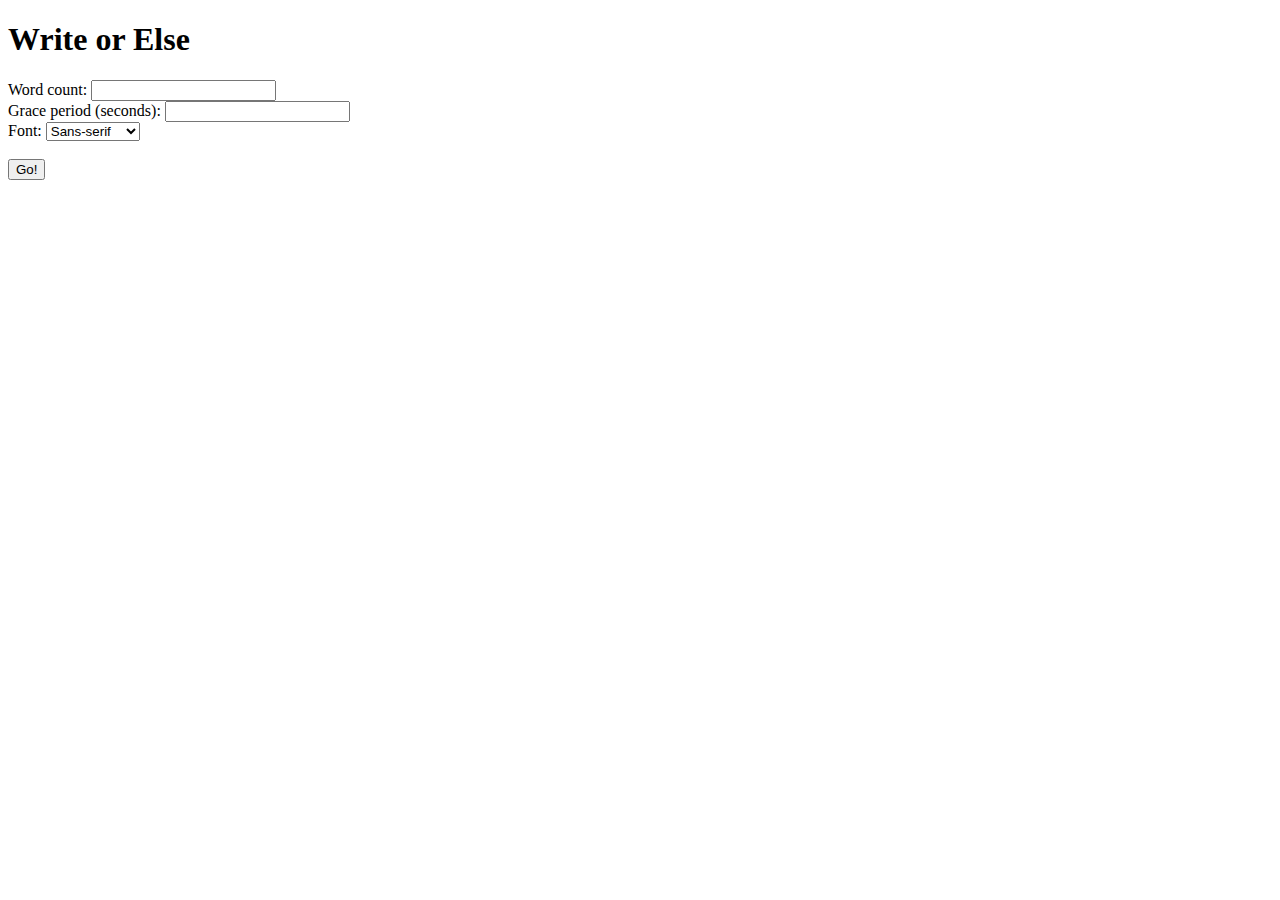
==== index.html @ 365ed9e4 "initial main page" ====
<!DOCTYPE html>
<html lang="en">
<head>
    <meta charset="UTF-8">
    <meta name="viewport" content="width=device-width, initial-scale=1.0">
    <title>Write or Else</title>
</head>
<body>
    <h1>Write or Else</h1>

    <form>
        
        <!-- settings i guess -->
        <!--TODO: write good code that doesnt spam <br> around (flexbox probably) -->

        <label for="words">Word count: </label>
        <input type="number" id="words" name="words">
        
        <br>

        <label for="grace">Grace period (seconds): </label>
        <input type="number" id="grace" name="grace">

        <br>

        <label for="font">Font: </label>
        <select id="font" name="font">
            <option value="sans" style="font-family: sans-serif;" selected>Sans-serif</option>
            <option value="mono" style="font-family: monospace;">Monospace</option>
            <option value="comic" style="font-family: 'Comic Sans MS';">Comic Sans</option>
            <option value="serif" style="font-family: serif;">Serif</option>
        </select>

        <br><br>

        <input type="submit" value="Go!" />
    </form>
</body>
</html>
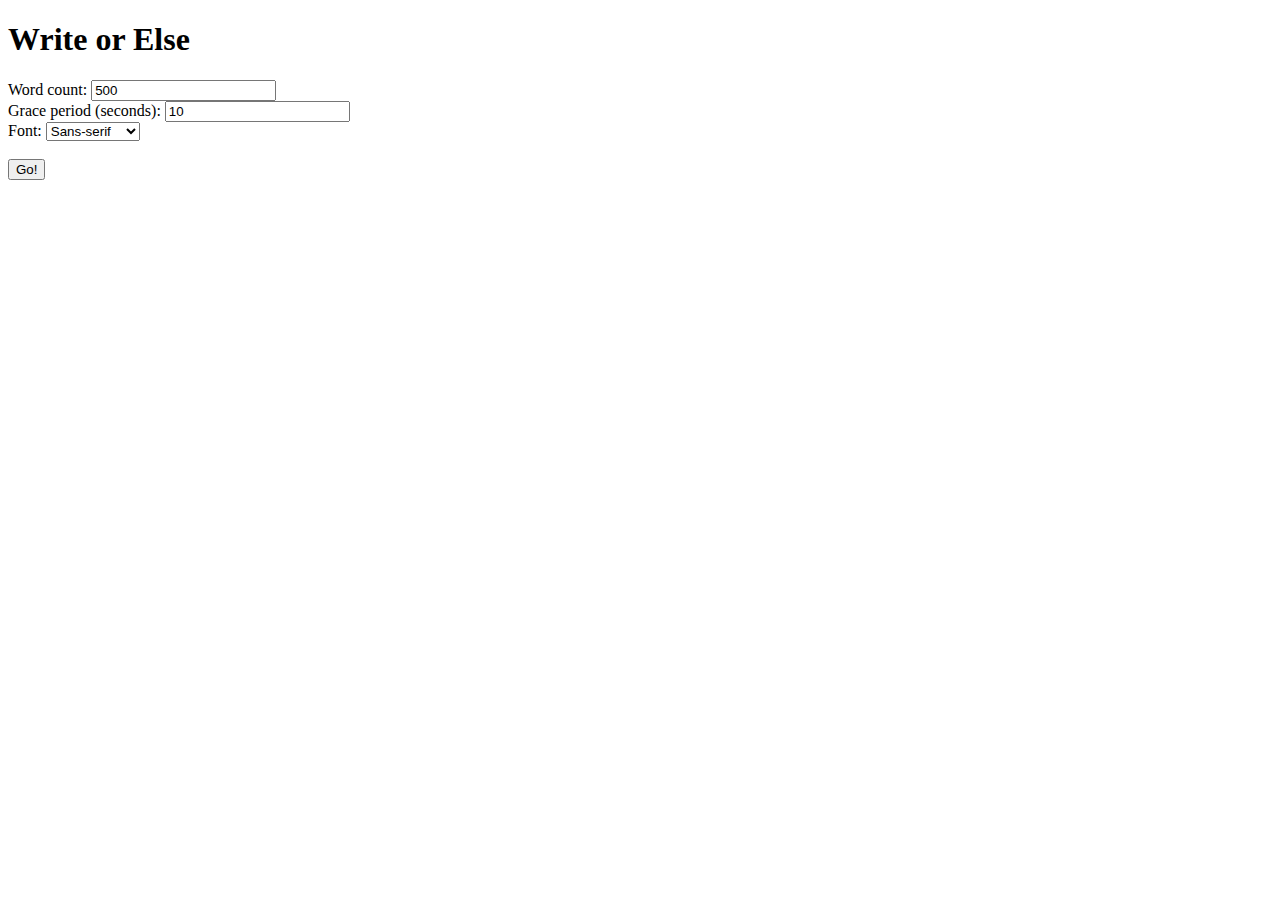
==== commit 7dd34a5d: "go to write-now.html when you press go" ====
--- a/index.html
+++ b/index.html
@@ -8,18 +8,18 @@
 <body>
     <h1>Write or Else</h1>
 
-    <form>
+    <form action="write-now.html">
         
         <!-- settings i guess -->
         <!--TODO: write good code that doesnt spam <br> around (flexbox probably) -->
 
         <label for="words">Word count: </label>
-        <input type="number" id="words" name="words">
+        <input type="number" id="words" name="words" value="500" min="0" required>
         
         <br>
 
         <label for="grace">Grace period (seconds): </label>
-        <input type="number" id="grace" name="grace">
+        <input type="number" id="grace" name="grace" value="10" min="0" required>
 
         <br>
 
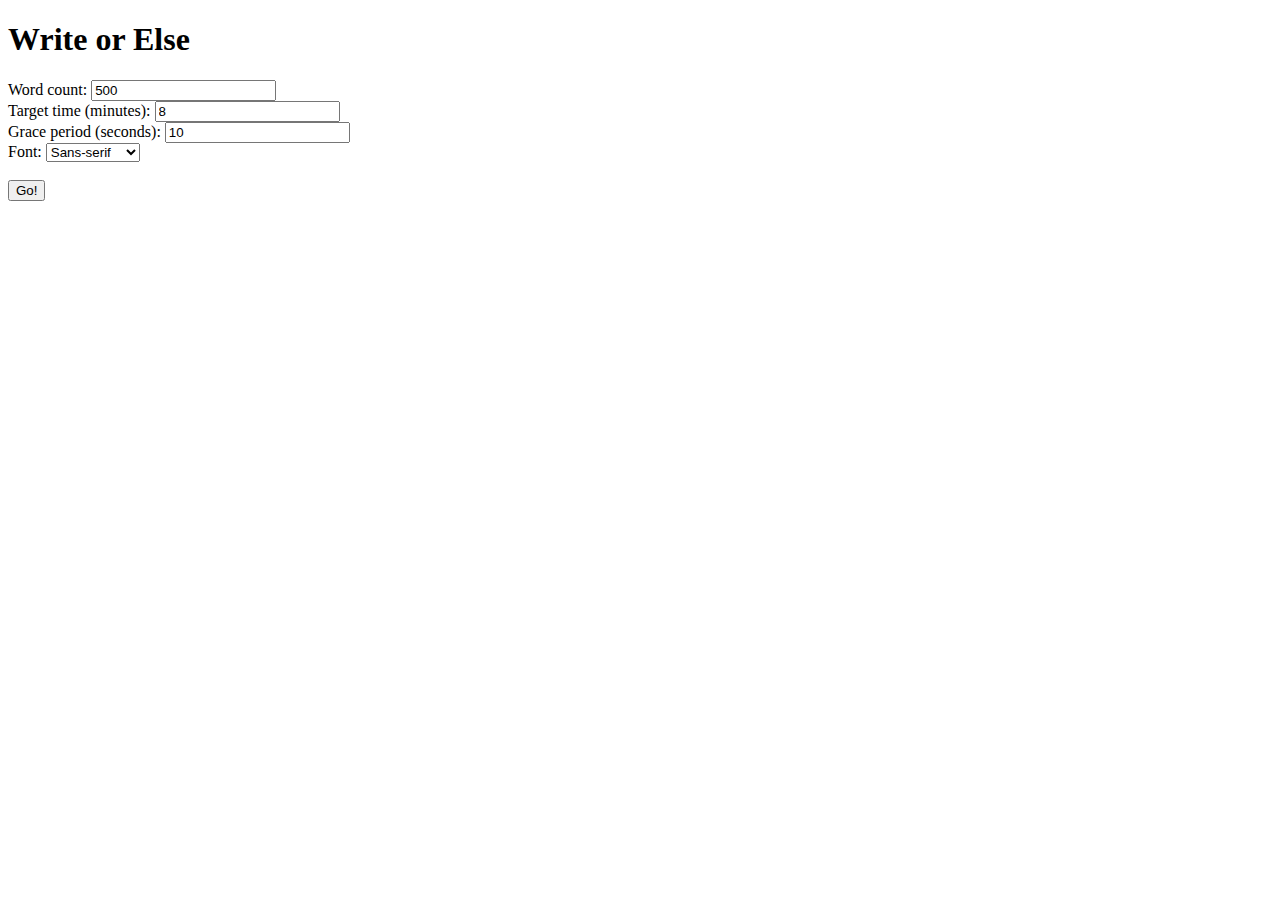
==== commit c557b66a: "Update index.html" ====
--- a/index.html
+++ b/index.html
@@ -3,6 +3,7 @@
 <head>
     <meta charset="UTF-8">
     <meta name="viewport" content="width=device-width, initial-scale=1.0">
+    <link rel="stylesheet" href="style.css">
     <title>Write or Else</title>
 </head>
 <body>
@@ -16,6 +17,11 @@
         <label for="words">Word count: </label>
         <input type="number" id="words" name="words" value="500" min="0" required>
         
+        <br>
+
+        <label for="grace">Target time (minutes): </label>
+        <input type="number" id="target" name="target" value="8" min="0" required>
+
         <br>
 
         <label for="grace">Grace period (seconds): </label>
@@ -36,4 +42,4 @@
         <input type="submit" value="Go!" />
     </form>
 </body>
-</html>+</html>
--- a/style.css
+++ b/style.css
@@ -0,0 +1 @@
+
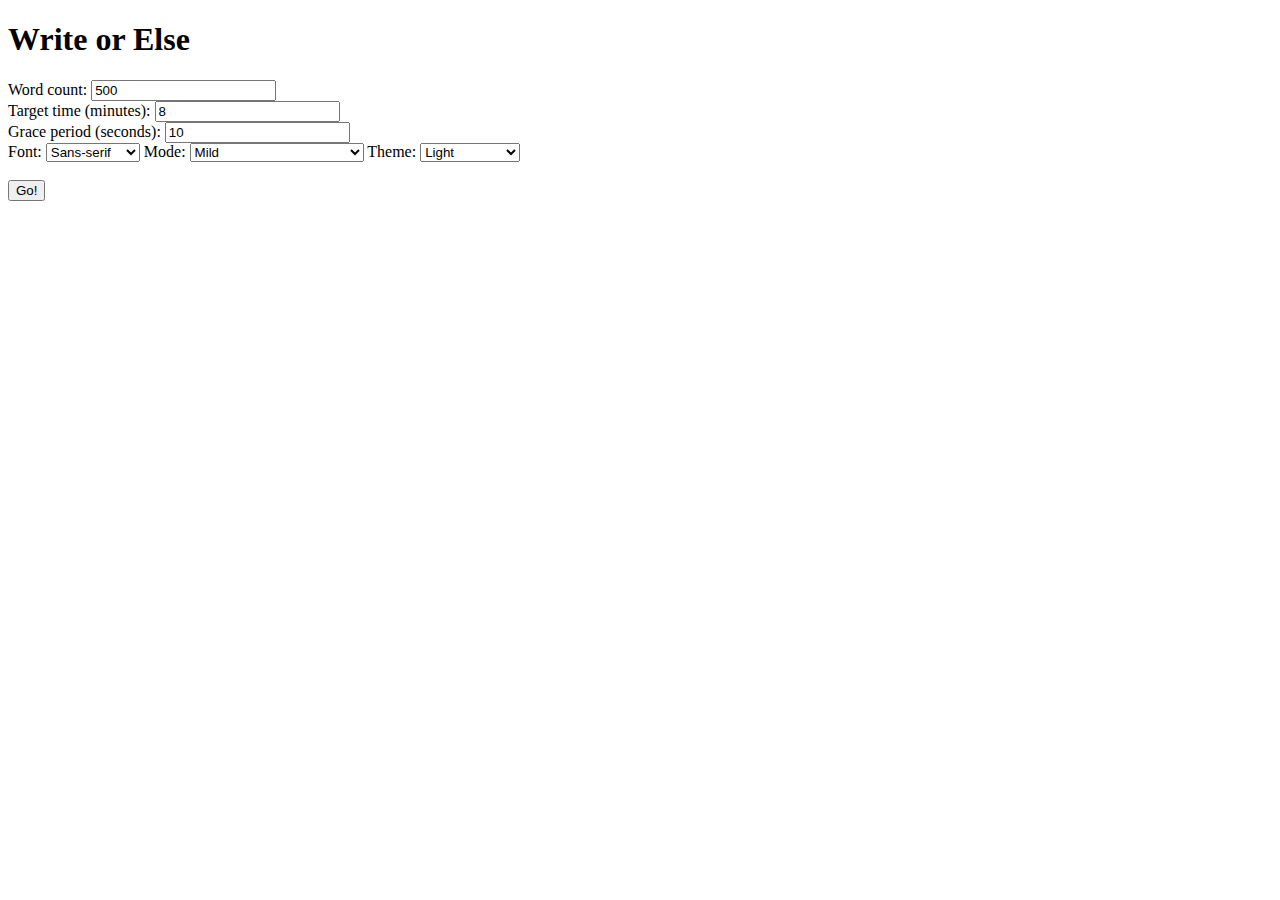
==== commit f306f3d9: "Update index.html" ====
--- a/index.html
+++ b/index.html
@@ -36,10 +36,25 @@
             <option value="comic" style="font-family: 'Comic Sans MS';">Comic Sans</option>
             <option value="serif" style="font-family: serif;">Serif</option>
         </select>
+        <label for="mode">Mode: </label>
+        <select id="mode" name="mode">
+            <option value="sans" selected>Mild</option>
+            <option value="mono">Motivating</option>
+            <option value="comic">Severe</option>
+            <option value="serif">Fuming Parent (profanity)</option>
+        </select>
+        <label for="theme">Theme: </label>
+        <select id="theme" name="theme">
+            <option value="light" selected>Light</option>
+            <option value="dark">Dark</option>
+            <option value="intense">Intense</option>
+            <option value="paper">Brown Paper</option>
+        </select>
 
         <br><br>
 
         <input type="submit" value="Go!" />
     </form>
 </body>
+    <script src="script.js"></script>
 </html>
--- a/style.css
+++ b/style.css
@@ -1 +1,3 @@
-
+writing-box {
+  align: center;
+}
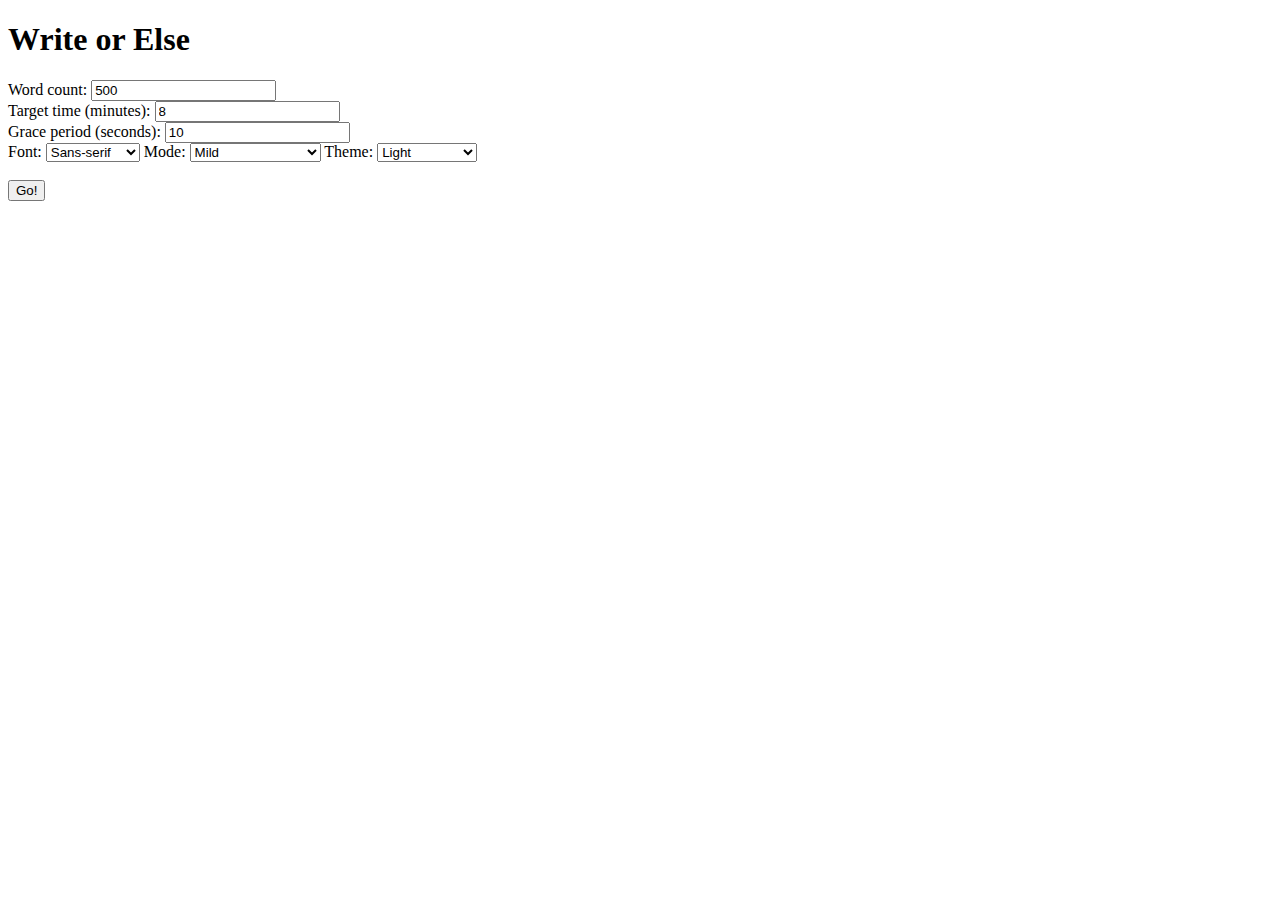
==== commit c6e5f1c5: "Update index.html" ====
--- a/index.html
+++ b/index.html
@@ -30,7 +30,7 @@
         <br>
 
         <label for="font">Font: </label>
-        <select id="font" name="font">
+        <select id="font" name="font" onchange="changeFont()">
             <option value="sans" style="font-family: sans-serif;" selected>Sans-serif</option>
             <option value="mono" style="font-family: monospace;">Monospace</option>
             <option value="comic" style="font-family: 'Comic Sans MS';">Comic Sans</option>
@@ -38,13 +38,13 @@
         </select>
         <label for="mode">Mode: </label>
         <select id="mode" name="mode">
-            <option value="sans" selected>Mild</option>
-            <option value="mono">Motivating</option>
-            <option value="comic">Severe</option>
-            <option value="serif">Fuming Parent (profanity)</option>
+            <option value="mild" selected>Mild</option>
+            <option value="motivating">Motivating</option>
+            <option value="severe">Severe</option>
+            <option value="fuming">Fuming (profanity)</option>
         </select>
         <label for="theme">Theme: </label>
-        <select id="theme" name="theme">
+        <select id="theme" name="theme" onchange="changeTheme()">
             <option value="light" selected>Light</option>
             <option value="dark">Dark</option>
             <option value="intense">Intense</option>
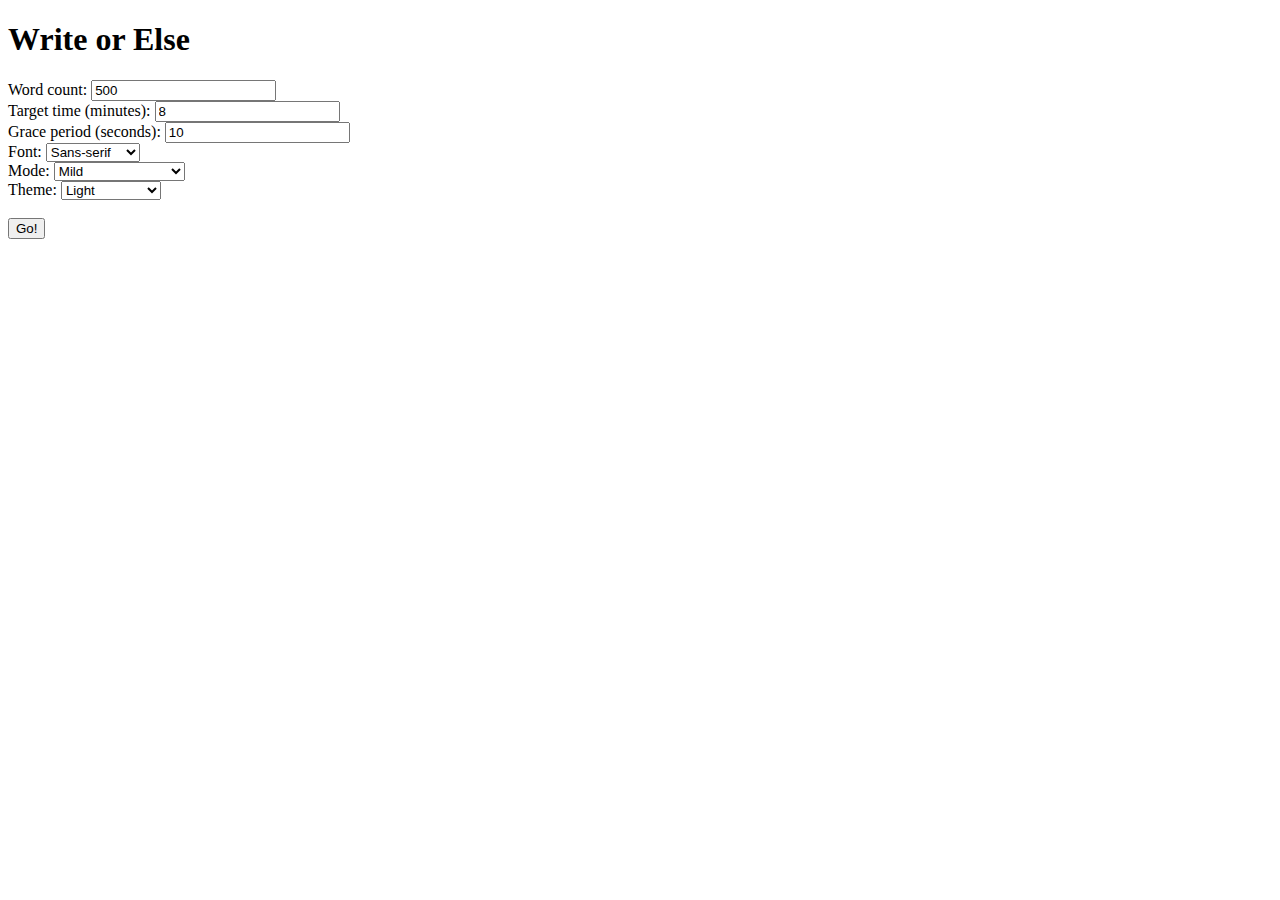
==== commit 271d3f39: "Update index.html" ====
--- a/index.html
+++ b/index.html
@@ -36,6 +36,9 @@
             <option value="comic" style="font-family: 'Comic Sans MS';">Comic Sans</option>
             <option value="serif" style="font-family: serif;">Serif</option>
         </select>
+
+        <br>
+        
         <label for="mode">Mode: </label>
         <select id="mode" name="mode">
             <option value="mild" selected>Mild</option>
@@ -43,6 +46,9 @@
             <option value="severe">Severe</option>
             <option value="fuming">Fuming (profanity)</option>
         </select>
+
+        <br>
+        
         <label for="theme">Theme: </label>
         <select id="theme" name="theme" onchange="changeTheme()">
             <option value="light" selected>Light</option>
